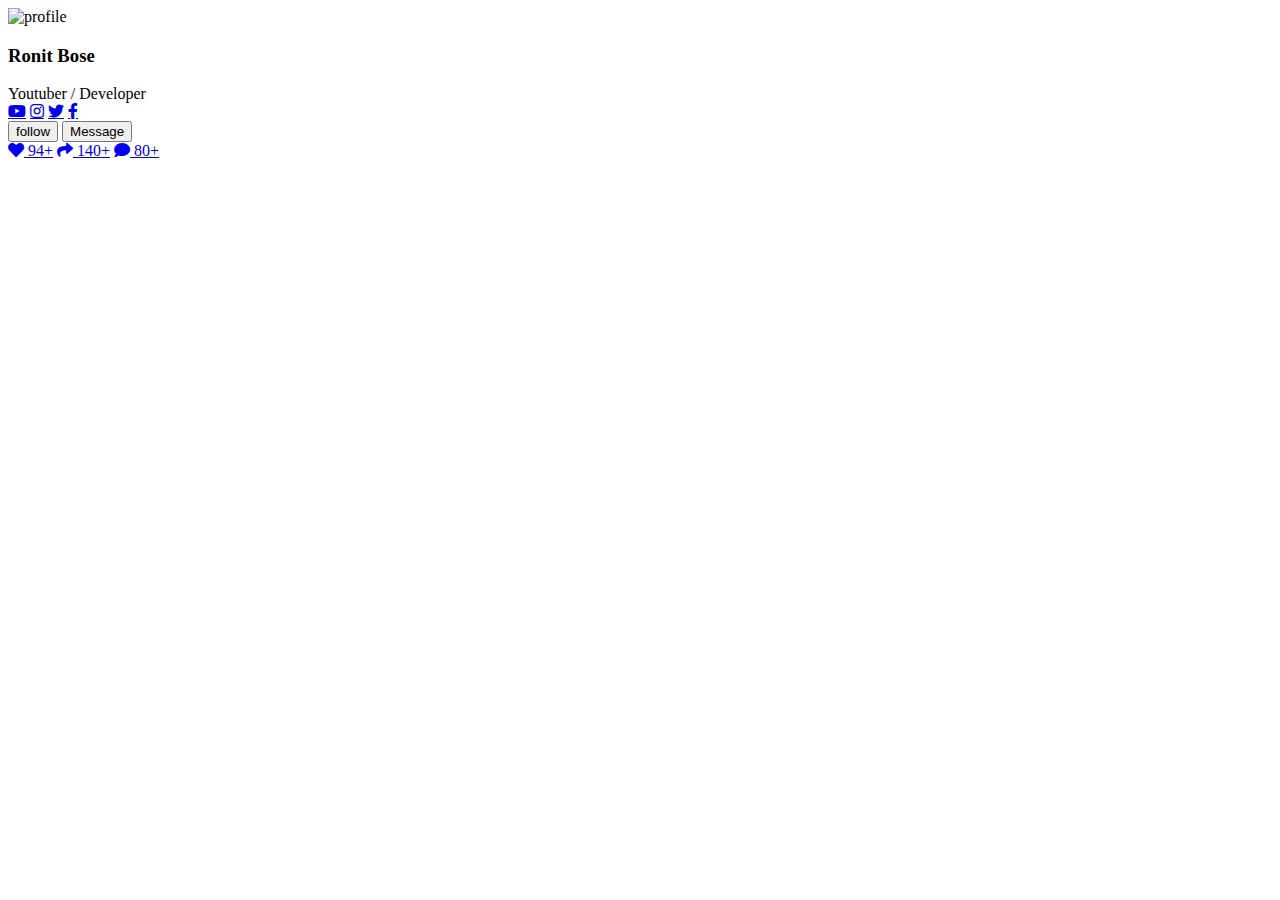
==== index.html @ 6907dfdb "Update index.html" ====
<!DOCTYPE html>
<html lang="en">

<head>
    <meta charset="UTF-8">
    <meta http-equiv="X-UA-Compatible" content="IE=edge">
    <meta name="viewport" content="width=device-width, initial-scale=1.0">
    <title>About &mdash; Portfolio Website</title>
    <link rel="stylesheet" href="https://cdnjs.cloudflare.com/ajax/libs/font-awesome/5.15.3/css/all.min.css">
    <link href="css/main.css" rel="stylesheet">
</head>

<body>

    <div class="container">

        <div class="card">
            <img src="lib/images/about/profile-ac.png" alt="profile">
            <h3>Ronit Bose</h3>
            <span class="post">Youtuber / Developer</span>
            <div class="icons">
                <a href="https://bit.ly/36eOrxH" class="fab fa-youtube"></a>
                <a href="https://bit.ly/35Zur1F" class="fab fa-instagram"></a>
                <a href="https://bit.ly/3jwrspH" class="fab fa-twitter"></a>
                <a href="https://bit.ly/3qASiOP" class="fab fa-facebook-f"></a>
            </div>
            <a href="#"><button>follow</button></a>
            <a href="https://bit.ly/3jrbFII"><button>Message</button></a>
            <div class="shares">
                <a href="#" class="counter"> <i class="fas fa-heart"></i> <span class="count">1000</span></a>
                <a href="#" class="counter"> <i class="fas fa-share"></i> <span class="count">1500</span></a>
                <a href="#" class="counter"> <i class="fas fa-comment"></i> <span class="count">850</span></a>
            </div>
        </div>

    </div>

    <script src="https://cdnjs.cloudflare.com/ajax/libs/jquery/3.6.0/jquery.min.js"></script>

    <script>
        $(Document).ready(function () {

            $('.count').each(function () {

                $(this).prop('Counter', 0).animate({
                    Counter: $(this).text()
                }, {
                    duration: 3500,
                    easing: 'swing',
                    step: function (now) {
                        $(this).text(Math.ceil(now) + '+');
                    }

                })

            });
        });


    </script>

</body>

</html>
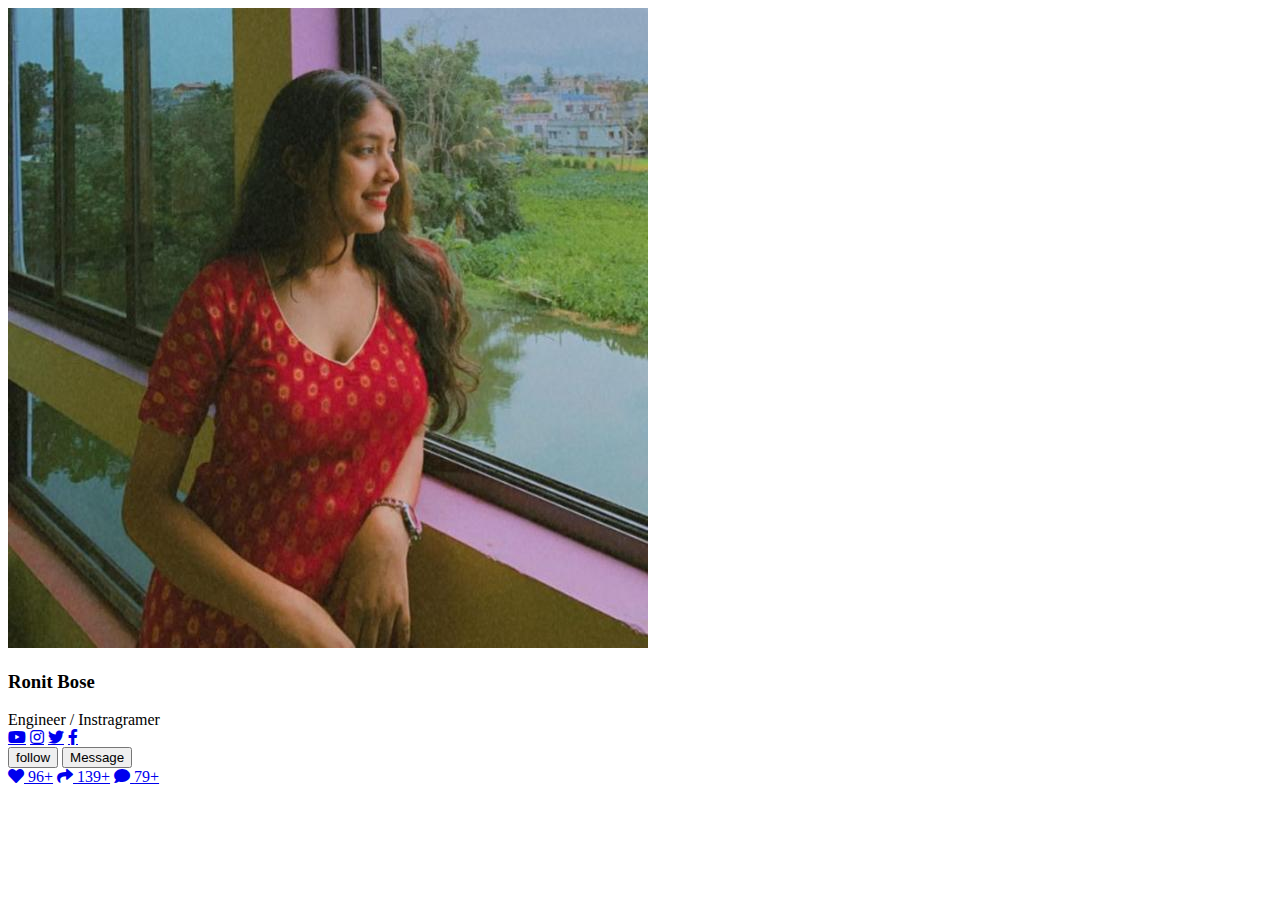
==== commit 16500fc1: "T" ====
--- a/index.html
+++ b/index.html
@@ -5,7 +5,7 @@
     <meta charset="UTF-8">
     <meta http-equiv="X-UA-Compatible" content="IE=edge">
     <meta name="viewport" content="width=device-width, initial-scale=1.0">
-    <title>About &mdash; Portfolio Website</title>
+    <title>Ronit Bose &mdash; Portfolio Website</title>
     <link rel="stylesheet" href="https://cdnjs.cloudflare.com/ajax/libs/font-awesome/5.15.3/css/all.min.css">
     <link href="css/main.css" rel="stylesheet">
 </head>
@@ -15,9 +15,9 @@
     <div class="container">
 
         <div class="card">
-            <img src="lib/images/about/profile-ac.png" alt="profile">
+            <img src="lib/images/about/Sabatini. 20220520_233657.jpg" alt="profile">
             <h3>Ronit Bose</h3>
-            <span class="post">Youtuber / Developer</span>
+            <span class="post">Engineer / Instragramer</span>
             <div class="icons">
                 <a href="https://bit.ly/36eOrxH" class="fab fa-youtube"></a>
                 <a href="https://bit.ly/35Zur1F" class="fab fa-instagram"></a>
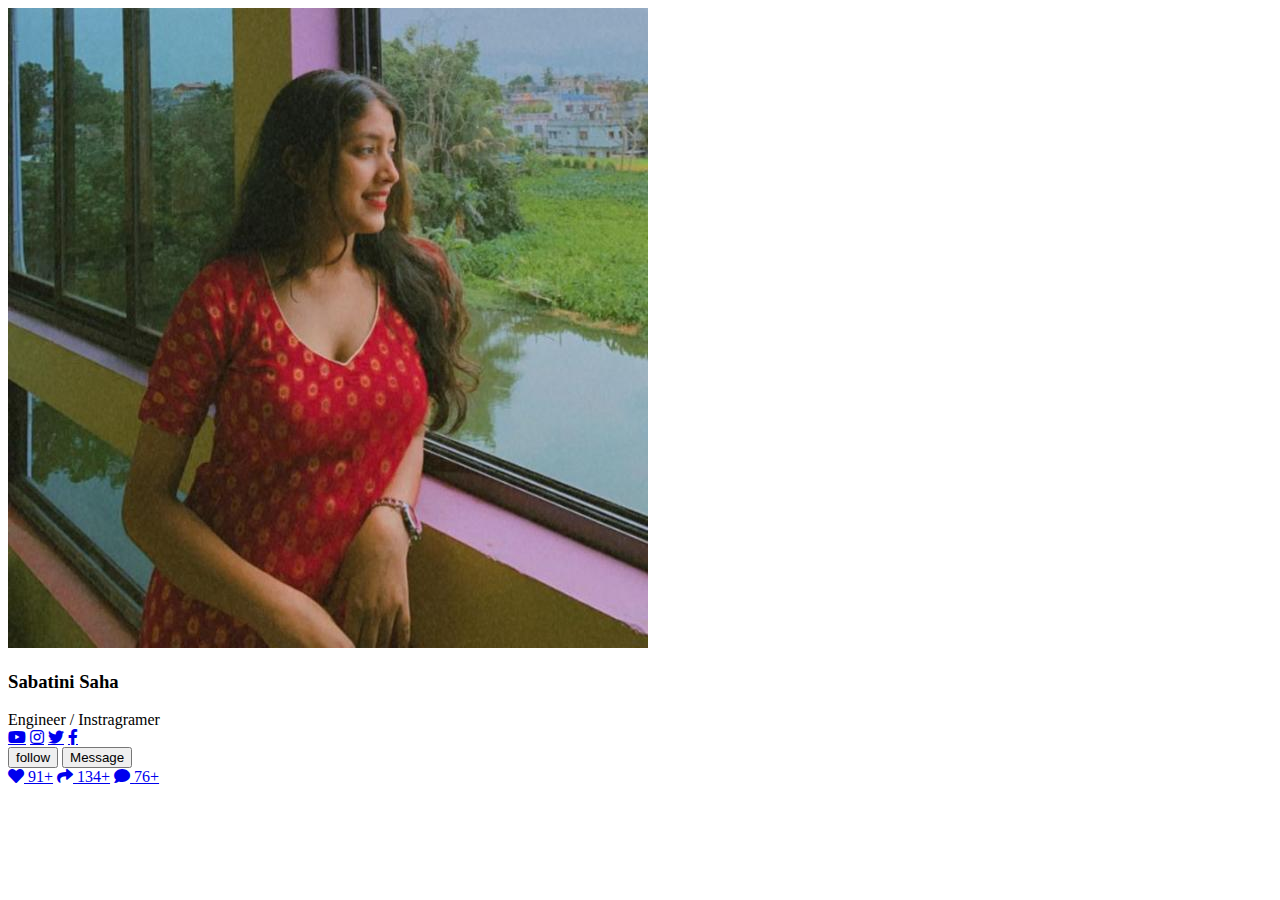
==== commit 98330cda: "Update index.html" ====
--- a/index.html
+++ b/index.html
@@ -5,7 +5,7 @@
     <meta charset="UTF-8">
     <meta http-equiv="X-UA-Compatible" content="IE=edge">
     <meta name="viewport" content="width=device-width, initial-scale=1.0">
-    <title>Ronit Bose &mdash; Portfolio Website</title>
+    <title>Sabatini Saha &mdash; Professional CV</title>
     <link rel="stylesheet" href="https://cdnjs.cloudflare.com/ajax/libs/font-awesome/5.15.3/css/all.min.css">
     <link href="css/main.css" rel="stylesheet">
 </head>
@@ -16,7 +16,7 @@
 
         <div class="card">
             <img src="lib/images/about/Sabatini. 20220520_233657.jpg" alt="profile">
-            <h3>Ronit Bose</h3>
+            <h3>Sabatini Saha</h3>
             <span class="post">Engineer / Instragramer</span>
             <div class="icons">
                 <a href="https://bit.ly/36eOrxH" class="fab fa-youtube"></a>
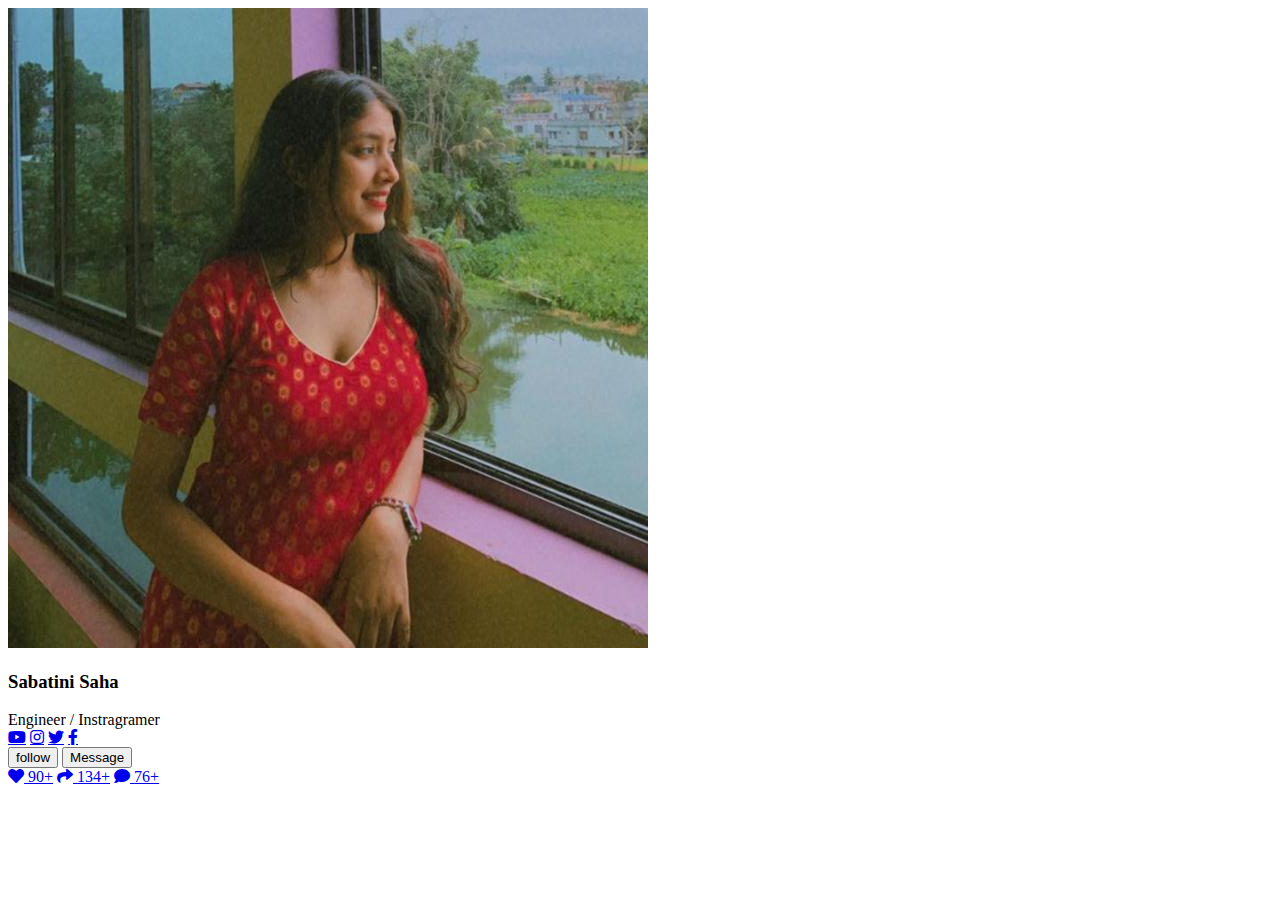
==== commit 9ca0b2af: "Update index.html" ====
--- a/index.html
+++ b/index.html
@@ -5,7 +5,7 @@
     <meta charset="UTF-8">
     <meta http-equiv="X-UA-Compatible" content="IE=edge">
     <meta name="viewport" content="width=device-width, initial-scale=1.0">
-    <title>Sabatini Saha &mdash; Professional CV</title>
+    <title>Sabatini Saha - Professional CV</title>
     <link rel="stylesheet" href="https://cdnjs.cloudflare.com/ajax/libs/font-awesome/5.15.3/css/all.min.css">
     <link href="css/main.css" rel="stylesheet">
 </head>
